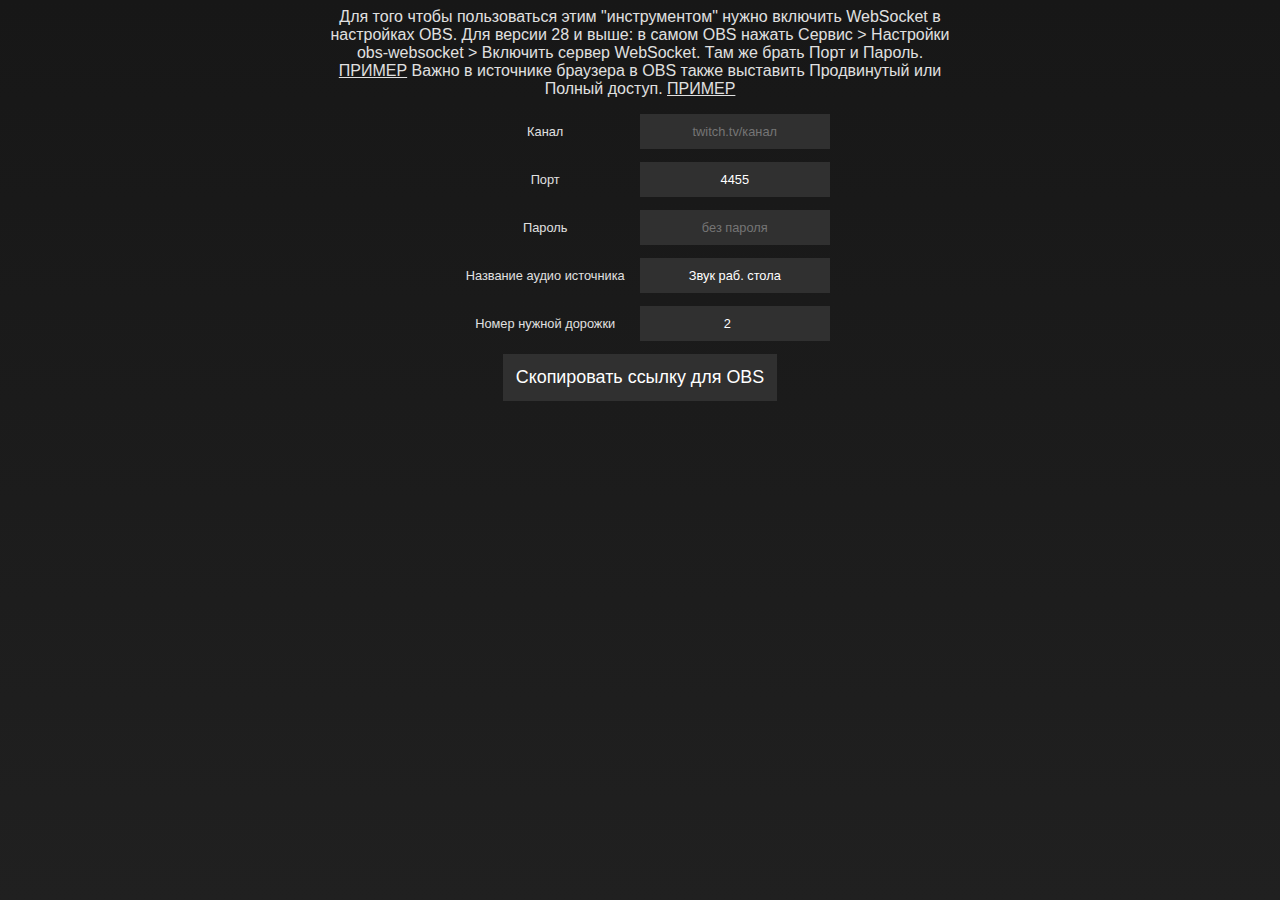
==== vodmute/index.html @ 45f1d794 "Update index.html" ====
<html>
  <head>
    <link rel="stylesheet" href="style.css">
    <title>Some obs stuff</title>
  </head>
  <body>
    <p id="wsinfo">
        Для того чтобы пользоваться этим "инструментом" нужно включить WebSocket 
        в настройках OBS. Для версии 28 и выше: в самом OBS нажать Сервис > 
        Настройки obs-websocket > Включить сервер WebSocket. Там же брать Порт и Пароль.
        <span onclick="window.open('https://i.imgur.com/OEK8OBj.png','_blank')"
         >ПРИМЕР</span> Важно в источнике браузера в OBS также выставить Продвинутый или Полный доступ.
        <span onclick="window.open('https://i.imgur.com/htSumiB.png','_blank')"
           >ПРИМЕР</span>
    </p>

    <div class="row">
      <p>Канал</p>
      <input type="text" id="channel" placeholder="twitch.tv/канал" required>
    </div>

    <div class="row">
      <p>Порт</p>
      <input type="text" id="port" value="4455" required>
    </div>

    <div class="row">
      <p>Пароль</p>
      <input type="password" id="password" placeholder="без пароля">
    </div>

    <div class="row">
      <p>Название аудио источника</p>
      <input type="text" id="audio" placeholder="Звук раб. стола" value="Звук раб. стола" required>
    </div>

    <div class="row">
      <p>Номер нужной дорожки</p>
      <input type="number" id="track" min="1" max="6" value="2" required>
    </div>

    <button id="copy" onclick="copy_url()">
      Скопировать ссылку для OBS
    </button>

    <script>
      function copy_url() {
        let channel = document.getElementById("channel").value
        let port = document.getElementById("port").value
        let password = document.getElementById("password").value
        let audio = document.getElementById("audio").value
        let track = document.getElementById("track").value

        let text = "https://declider.github.io/somestuff/vodmute/widget.html?"

        if (channel !== "") {
          text += "channel="+channel+"&"
        }

        if (port !== "") {
          text += "port="+port+"&"
        }

        if (password !== "") {
          text += "password="+password+"&"
        }

        if (audio !== "") {
          text += "audio="+encodeURIComponent(audio)+"&"
        }

        if (track !== "") {
          text += "track="+track+"&"
        }

        navigator.clipboard.writeText(text.slice(0, -1))

        alert("Ссылка для OBS скопирована!")
      }
    </script>
    
  </body>
</html>
---- vodmute/style.css ----
body {
    background-repeat: no-repeat;
    background: linear-gradient(#171717, #202020) fixed;
    text-align: center;
    align-items: center;
    font-family: 'Roboto', sans-serif;
    color: rgb(224, 224, 224);
}

#wsinfo {
    width: 50%;
    margin-left: 25%;
}

span {
    text-decoration: underline;
    cursor: pointer;
}

.row {
    display: flex;
    width: 30%;
    margin-left: 35%;
    justify-content:space-around;
    height: 4%;
    margin-bottom: 1%;
    align-items: center;
}

.row > p, .row > input {
    width: 50%;
    font-size: 1vw;
}

input {
    background-color: #303030;
    border: none;
    color: white;
    height: 100%;
    text-align: center;
}

#copy {
    font-size: 1.4vw;
    background-color: #303030;
    border: none;
    color: white;
    padding: 1vw;
}
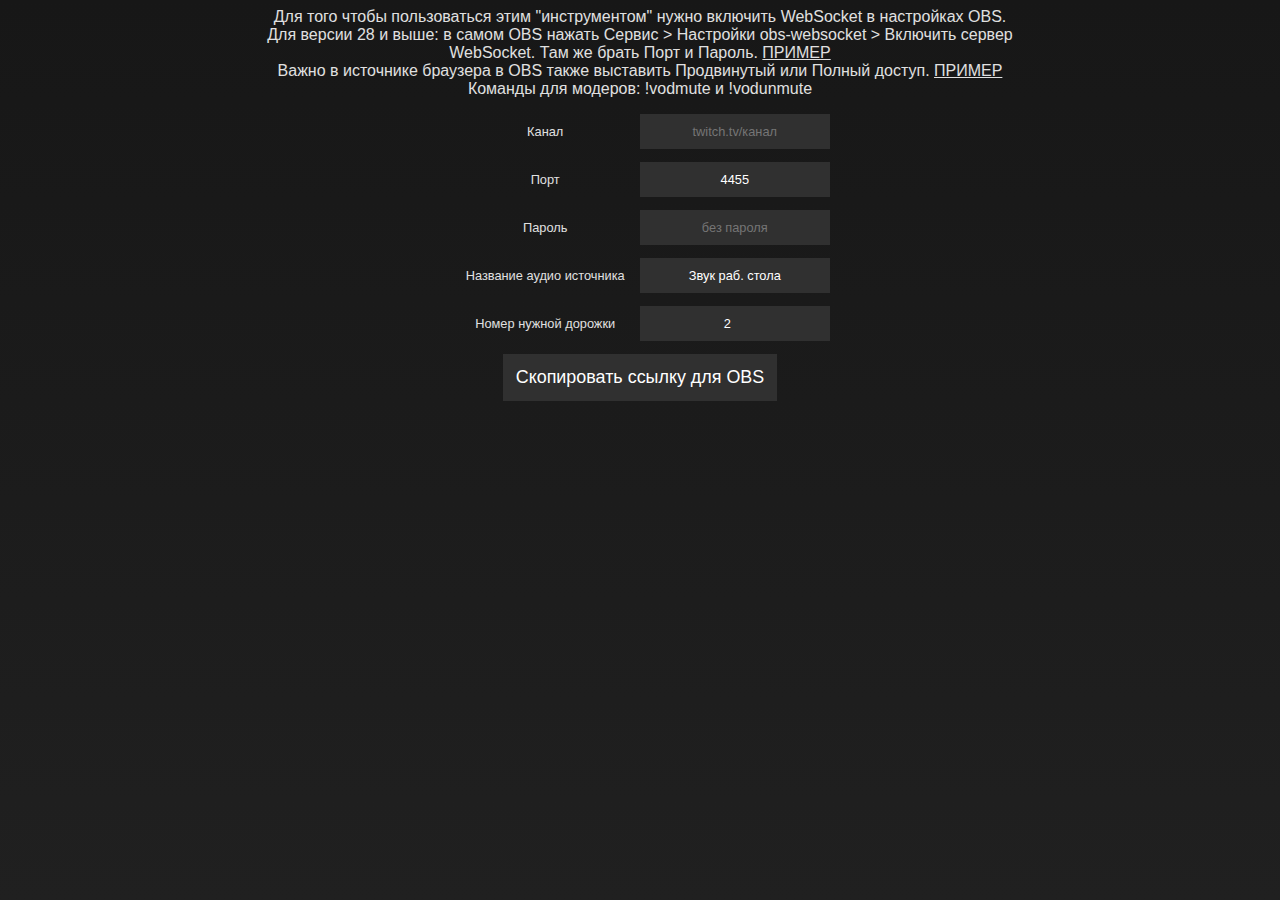
==== commit 4b886908: "Update index.html" ====
--- a/vodmute/index.html
+++ b/vodmute/index.html
@@ -9,9 +9,10 @@
         в настройках OBS. Для версии 28 и выше: в самом OBS нажать Сервис > 
         Настройки obs-websocket > Включить сервер WebSocket. Там же брать Порт и Пароль.
         <span onclick="window.open('https://i.imgur.com/OEK8OBj.png','_blank')"
-         >ПРИМЕР</span> Важно в источнике браузера в OBS также выставить Продвинутый или Полный доступ.
+         >ПРИМЕР</span> <br> Важно в источнике браузера в OBS также выставить Продвинутый или Полный доступ.
         <span onclick="window.open('https://i.imgur.com/htSumiB.png','_blank')"
-           >ПРИМЕР</span>
+           >ПРИМЕР</span> <br>
+        Команды для модеров: !vodmute и !vodunmute
     </p>
 
     <div class="row">
--- a/vodmute/style.css
+++ b/vodmute/style.css
@@ -8,8 +8,8 @@
 }
 
 #wsinfo {
-    width: 50%;
-    margin-left: 25%;
+    width: 60%;
+    margin-left: 20%;
 }
 
 span {
@@ -46,4 +46,4 @@
     border: none;
     color: white;
     padding: 1vw;
-}+}
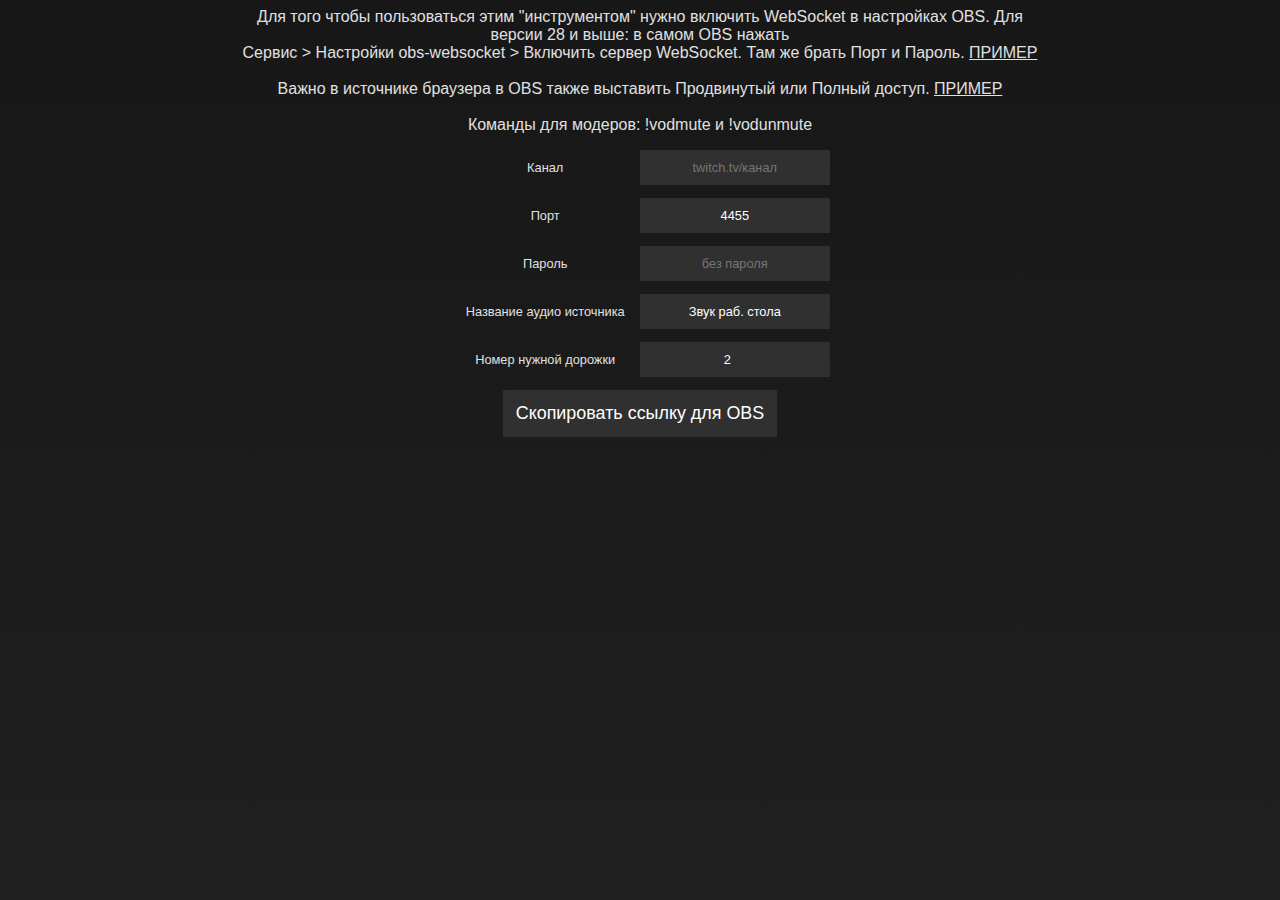
==== commit bd35576d: "Update index.html" ====
--- a/vodmute/index.html
+++ b/vodmute/index.html
@@ -6,12 +6,12 @@
   <body>
     <p id="wsinfo">
         Для того чтобы пользоваться этим "инструментом" нужно включить WebSocket 
-        в настройках OBS. Для версии 28 и выше: в самом OBS нажать Сервис > 
+        в настройках OBS. Для версии 28 и выше: в самом OBS нажать<br>Сервис > 
         Настройки obs-websocket > Включить сервер WebSocket. Там же брать Порт и Пароль.
         <span onclick="window.open('https://i.imgur.com/OEK8OBj.png','_blank')"
-         >ПРИМЕР</span> <br> Важно в источнике браузера в OBS также выставить Продвинутый или Полный доступ.
+         >ПРИМЕР</span> <br><br> Важно в источнике браузера в OBS также выставить Продвинутый или Полный доступ.
         <span onclick="window.open('https://i.imgur.com/htSumiB.png','_blank')"
-           >ПРИМЕР</span> <br>
+           >ПРИМЕР</span> <br><br>
         Команды для модеров: !vodmute и !vodunmute
     </p>
 
--- a/vodmute/style.css
+++ b/vodmute/style.css
@@ -8,8 +8,8 @@
 }
 
 #wsinfo {
-    width: 60%;
-    margin-left: 20%;
+    width: 64%;
+    margin-left: 18%;
 }
 
 span {
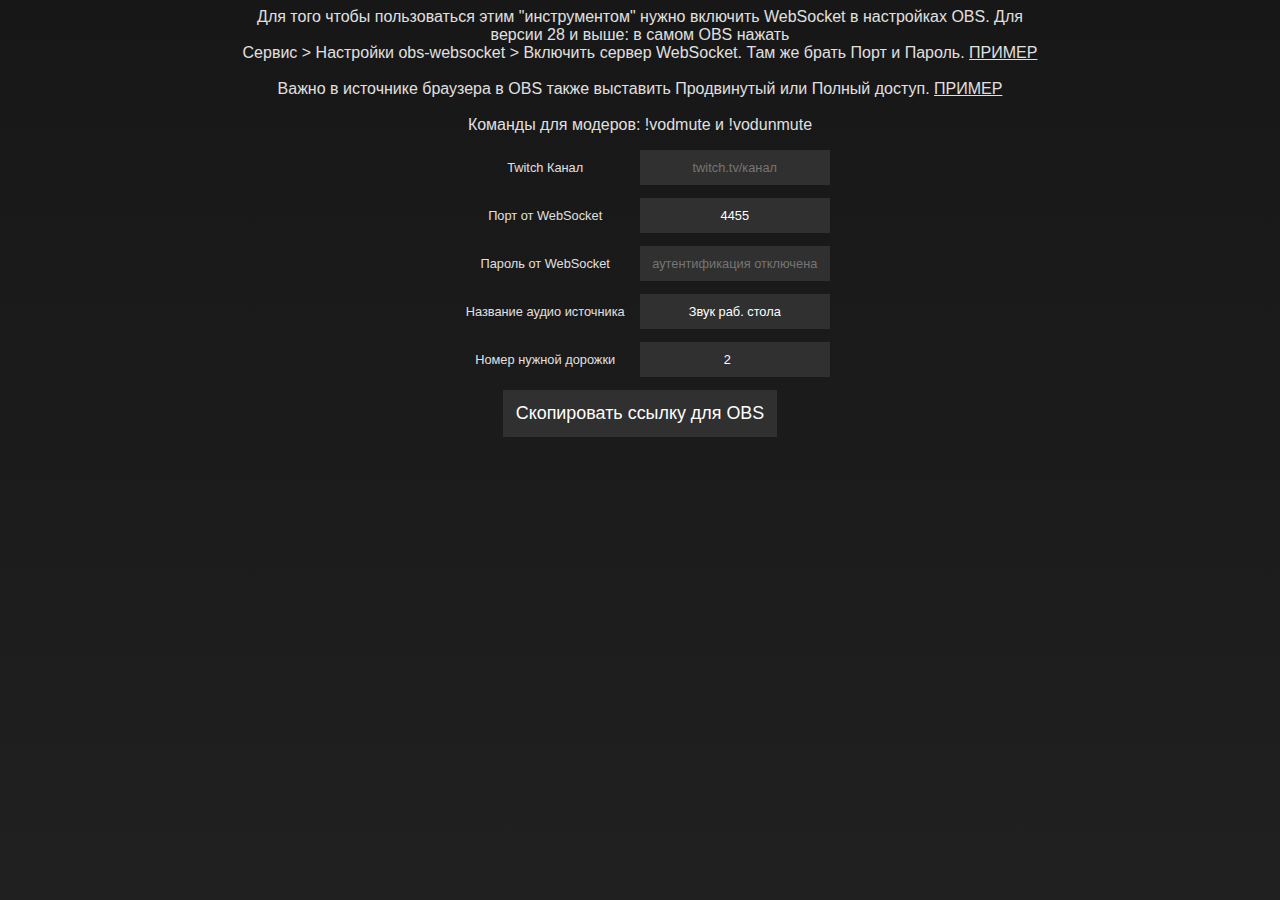
==== commit 7805f377: "Update index.html" ====
--- a/vodmute/index.html
+++ b/vodmute/index.html
@@ -16,18 +16,18 @@
     </p>
 
     <div class="row">
-      <p>Канал</p>
+      <p>Twitch Канал</p>
       <input type="text" id="channel" placeholder="twitch.tv/канал" required>
     </div>
 
     <div class="row">
-      <p>Порт</p>
-      <input type="text" id="port" value="4455" required>
+      <p>Порт от WebSocket</p>
+      <input type="text" id="port" value="4455" placeholder="4455" required>
     </div>
 
     <div class="row">
-      <p>Пароль</p>
-      <input type="password" id="password" placeholder="без пароля">
+      <p>Пароль от WebSocket</p>
+      <input type="password" id="password" placeholder="аутентификация отключена">
     </div>
 
     <div class="row">
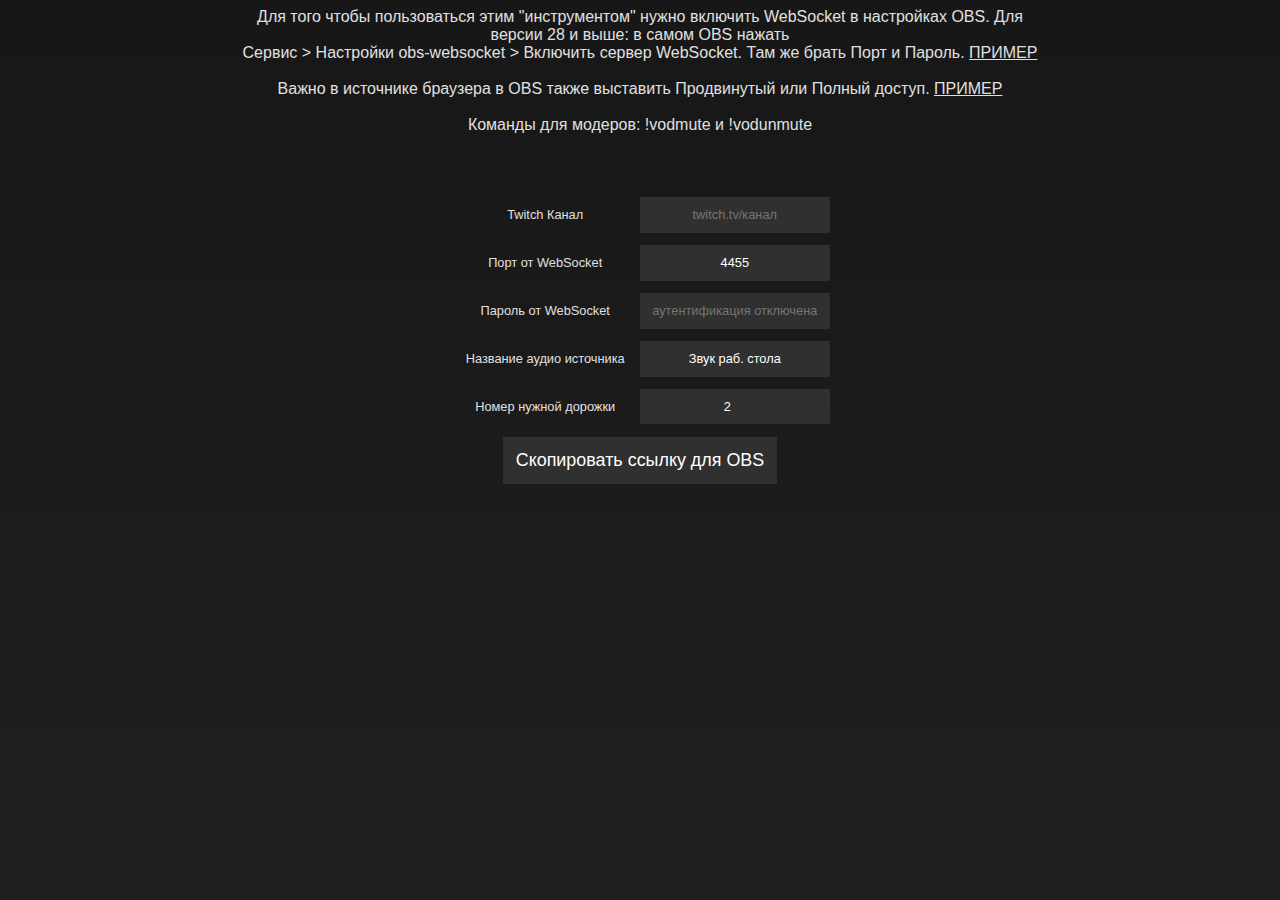
==== commit ee250a14: "Update index.html" ====
--- a/vodmute/index.html
+++ b/vodmute/index.html
@@ -76,7 +76,12 @@
 
         navigator.clipboard.writeText(text.slice(0, -1))
 
-        alert("Ссылка для OBS скопирована!")
+        if (channel !== "") {
+          alert("Не указан канал.")
+        } else {
+          navigator.clipboard.writeText(text.slice(0, -1))
+          alert("Ссылка для OBS скопирована!")
+        }
       }
     </script>
     
--- a/vodmute/style.css
+++ b/vodmute/style.css
@@ -10,6 +10,7 @@
 #wsinfo {
     width: 64%;
     margin-left: 18%;
+    margin-bottom: 5%;
 }
 
 span {
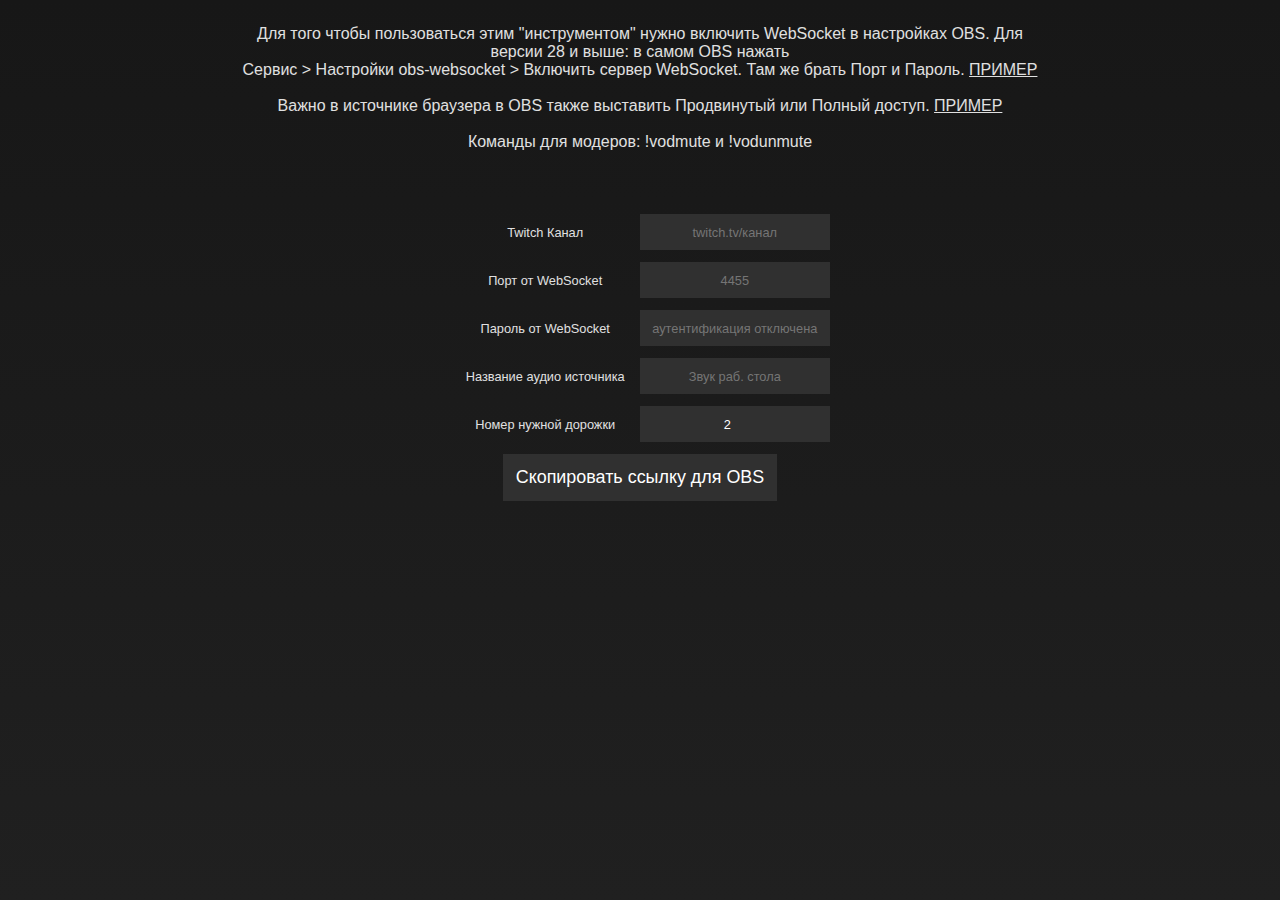
==== commit 370c1ace: "Update index.html" ====
--- a/vodmute/index.html
+++ b/vodmute/index.html
@@ -22,7 +22,7 @@
 
     <div class="row">
       <p>Порт от WebSocket</p>
-      <input type="text" id="port" value="4455" placeholder="4455" required>
+      <input type="text" id="port" placeholder="4455">
     </div>
 
     <div class="row">
@@ -32,7 +32,7 @@
 
     <div class="row">
       <p>Название аудио источника</p>
-      <input type="text" id="audio" placeholder="Звук раб. стола" value="Звук раб. стола" required>
+      <input type="text" id="audio" placeholder="Звук раб. стола">
     </div>
 
     <div class="row">
@@ -76,7 +76,7 @@
 
         navigator.clipboard.writeText(text.slice(0, -1))
 
-        if (channel !== "") {
+        if (channel === "") {
           alert("Не указан канал.")
         } else {
           navigator.clipboard.writeText(text.slice(0, -1))
--- a/vodmute/style.css
+++ b/vodmute/style.css
@@ -11,6 +11,7 @@
     width: 64%;
     margin-left: 18%;
     margin-bottom: 5%;
+    margin-top: 2%;
 }
 
 span {
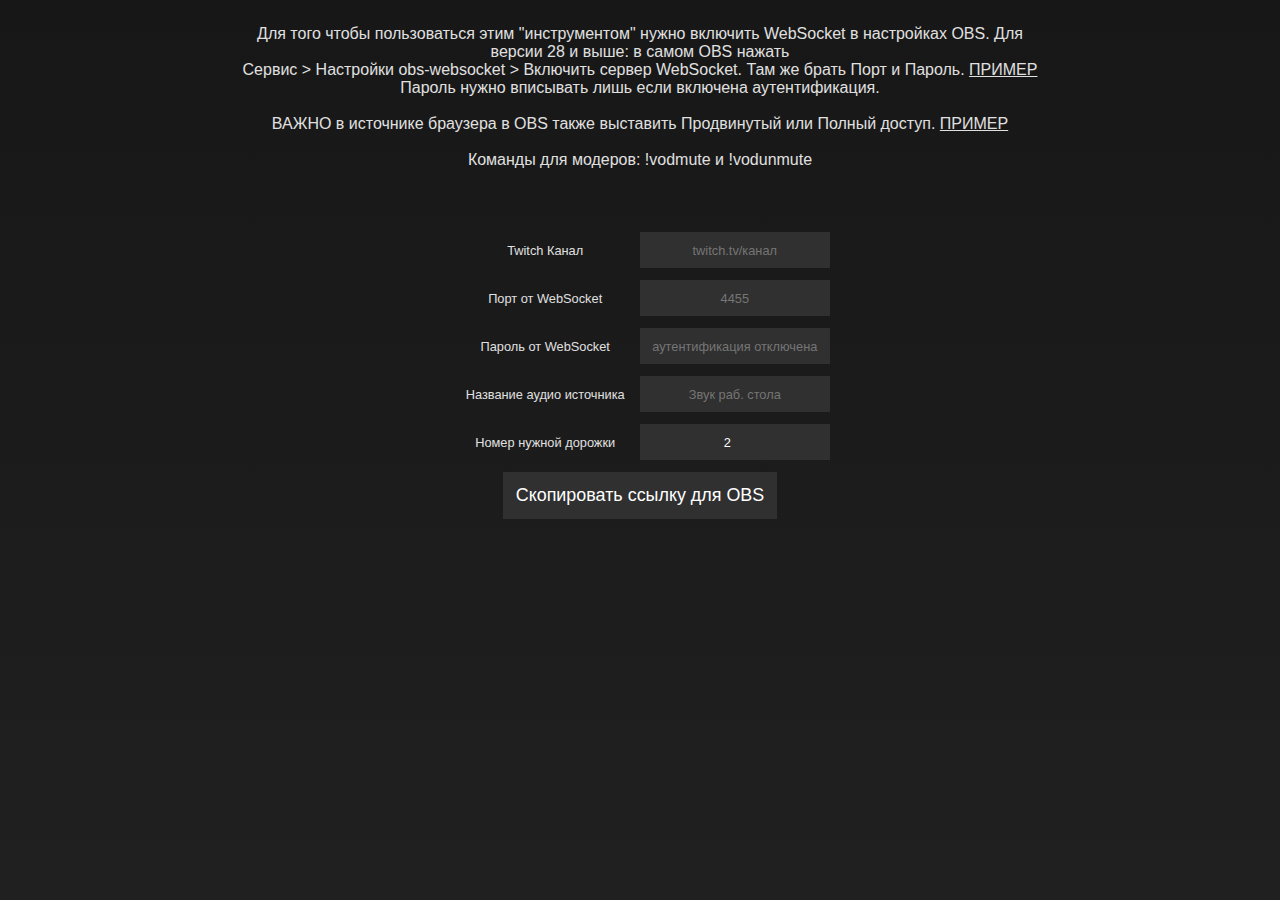
==== commit 6423c18d: "Update index.html" ====
--- a/vodmute/index.html
+++ b/vodmute/index.html
@@ -9,7 +9,8 @@
         в настройках OBS. Для версии 28 и выше: в самом OBS нажать<br>Сервис > 
         Настройки obs-websocket > Включить сервер WebSocket. Там же брать Порт и Пароль.
         <span onclick="window.open('https://i.imgur.com/OEK8OBj.png','_blank')"
-         >ПРИМЕР</span> <br><br> Важно в источнике браузера в OBS также выставить Продвинутый или Полный доступ.
+         >ПРИМЕР</span> Пароль нужно вписывать лишь если включена аутентификация. <br><br>
+      ВАЖНО в источнике браузера в OBS также выставить Продвинутый или Полный доступ.
         <span onclick="window.open('https://i.imgur.com/htSumiB.png','_blank')"
            >ПРИМЕР</span> <br><br>
         Команды для модеров: !vodmute и !vodunmute
